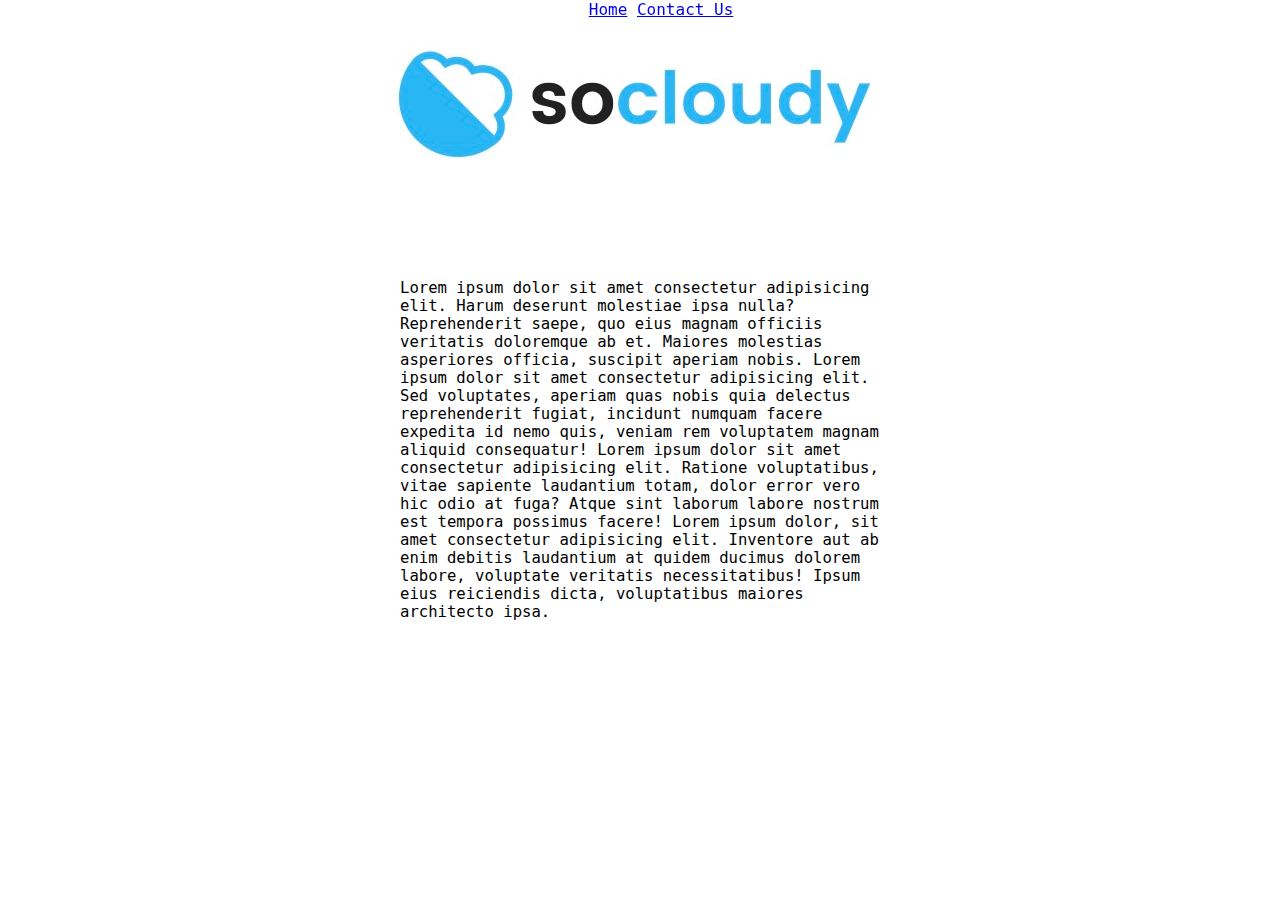
==== about.html @ 7a67b7c6 "Add files via upload" ====
<!DOCTYPE html>
<html lang="en">
<head>
    <meta charset="UTF-8">
    <meta http-equiv="X-UA-Compatible" content="IE=edge">
    <meta name="viewport" content="width=device-width, initial-scale=1.0">
    <link rel="stylesheet" href="styles.css" />
    <title>Document</title>
    <nav class="navBar3">
        <a href="index.html">Home</a>
        <a href="contact.html">Contact Us</a>
      </nav>
</head>
<body>
    
    <img class= "logo3" src= "Images/soCloudy.jpeg">
    
    <p class="story">Lorem ipsum dolor sit amet consectetur adipisicing elit. Harum deserunt molestiae ipsa nulla? Reprehenderit saepe, quo eius magnam officiis veritatis doloremque ab et. Maiores molestias asperiores officia, suscipit aperiam nobis. Lorem ipsum dolor sit amet consectetur adipisicing elit. Sed voluptates, aperiam quas nobis quia delectus reprehenderit fugiat, incidunt numquam facere expedita id nemo quis, veniam rem voluptatem magnam aliquid consequatur! Lorem ipsum dolor sit amet consectetur adipisicing elit. Ratione voluptatibus, vitae sapiente laudantium totam, dolor error vero hic odio at fuga? Atque sint laborum labore nostrum est tempora possimus facere! Lorem ipsum dolor, sit amet consectetur adipisicing elit. Inventore aut ab enim debitis laudantium at quidem ducimus dolorem labore, voluptate veritatis necessitatibus! Ipsum eius reiciendis dicta, voluptatibus maiores architecto ipsa.</p>

</body>
</html>
---- styles.css ----
body {
  display: flex;
  justify-content: center;
  align-items: center;
  height: 100vh;
  margin: auto;
  background: white
  ;
  font-size: 120%;
  font-family: monospace;
}

.card {
  background: #dbdadad0;
  color: black;
  padding: 3em;
  border-radius: 40px;
  width: 100%;
  max-width: 420px;
  margin: 1em;
}
.search {
  display: flex;
  align-items: center;
  justify-content: center;
}
.searchButton {
  margin: 1em;
  border-radius: 50%;
  border: none;
  height: 44.78px;
  width: 44.78px;
  outline: none;
  background: #7c7c7c2b;
  color: white;
  cursor: pointer;
  transition: 0.2s ease-in-out;
}

input.search-bar {
  background: #221f1f2b;
  border: none;
  outline: none;
  padding: 0.5em;
  border-radius: 20px;
  color: rgb(0, 0, 0);
  font-family: inherit;
  font-size: 130%;
  width: calc(100% - 80px);
}

.searchButton:hover {
  background: #7c7c7c7b;
}
h1.temp {
  margin: 0;
}
.weather.loading {
  visibility: hidden;
  max-height: 20px;
}
/* .weather.loading:after {
    visibility: visible;
    content: "Loading ...";
    color: white;
    position: absolute;
    top: 0;
} */

.logo1 {
  position: fixed;
  bottom: 6px;
  left: 46%;
  color: black;
  border-radius: 100%;
  max-height: 75px;
  max-width: 150px;
}

.logo2{
    position: fixed;
    bottom: 25px;
    left: 46.5%;
    color: black;
    border-radius: 100%;
    max-height: 75px;
    max-width: 150px;
}
.logo3{
    position: fixed;
    top: 30px;
    justify-items: center ;

}
.navBar1 {
  position: fixed;
  top: 0px;
  left: 43.5%;
  font-size: 12pt;
  color: blanchedalmond;
}
.navBar2 {
    position: fixed;
    top: 0px;
    left: 46.5%;
    font-size: 12pt;
    color: blanchedalmond;
  }
  .navBar3 {
    position: fixed;
    top: 0px;
    left: 46%;
    font-size: 12pt;
    color: blanchedalmond;
  }
.formTitle {
  position: fixed;
  left: 38%;
  color: white;
  font-size: 50pt;
  top: 0pt;
}
.contactName {
  width: 500px;
  height: 30px;
  top: 20%;
  position: fixed;
  left: 34%;
  /* background-color: #221f1f2b; */
  color: black;
  
}
.contactPhone {
  width: 500px;
  height: 30px;
  top: 30%;
  position: fixed;
  left: 34%;
  /* background-color: #221f1f2b; */
  color: black;
}
.contactEmail {width: 500px;
    height: 30px;
    top: 40%;
    position: fixed;
    left: 34%;
    /* background-color: #221f1f3b; */
    color: black;
}
.contactMessage {
  width: 500px;
  height: 200px;
  top: 50%;
  position: fixed;
  left: 34%;
  /* background-color: #221f1f2b; */
  color: black;
}
#contactBody{
    background-image: url("https://images.unsplash.com/photo-1596524430615-b46475ddff6e?ixlib=rb-1.2.1&ixid=MnwxMjA3fDB8MHxwaG90by1wYWdlfHx8fGVufDB8fHx8&auto=format&fit=crop&w=1740&q=80");
}
.contactSend{
 height: 70px;
 width: 70px;
 border-radius: 50%;
 position: fixed;
 bottom: 12%;
 right: 46%;
}
.story{
  margin-left: 300pt;
  margin-right: 300pt;
}
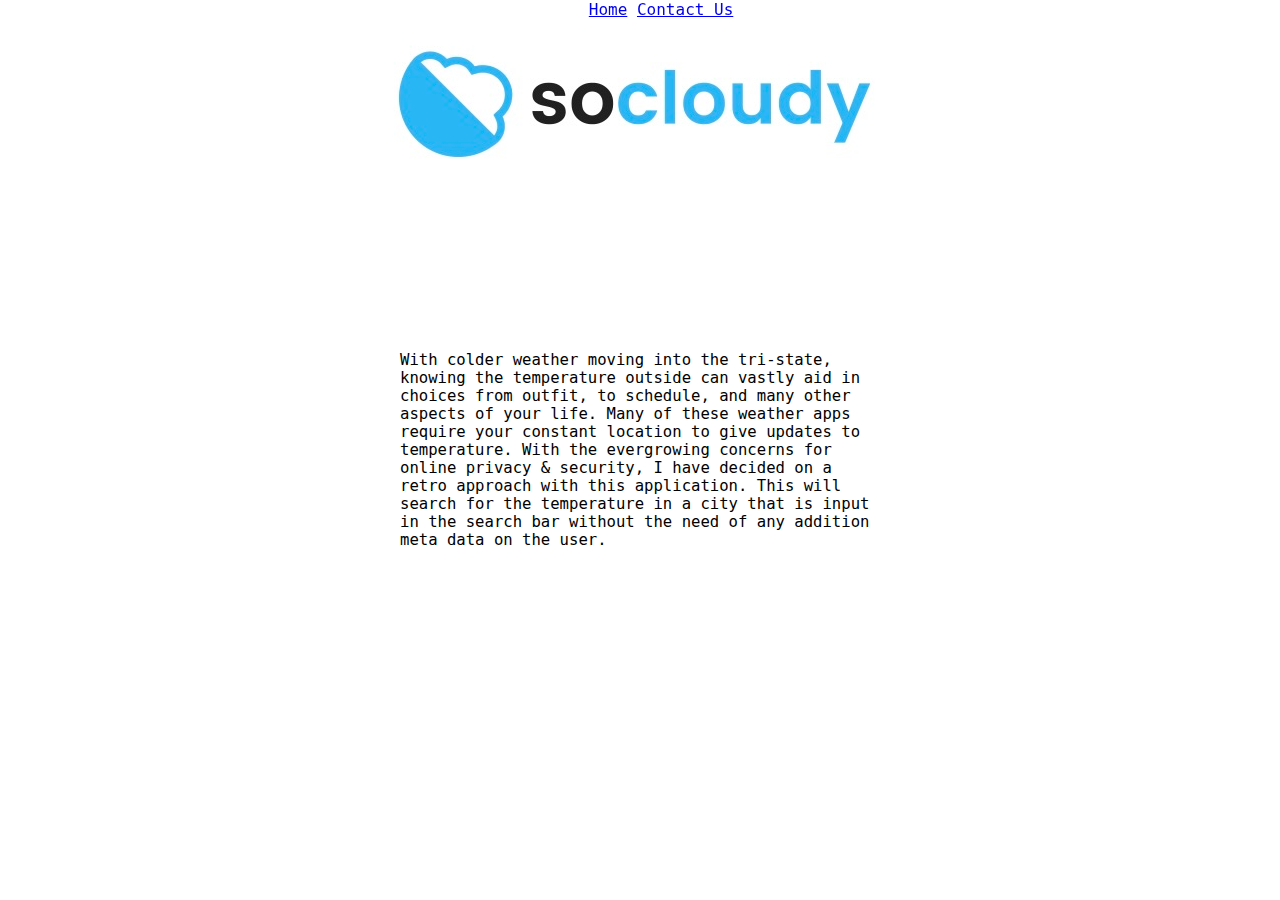
==== commit 2f023772: "Update about.html" ====
--- a/about.html
+++ b/about.html
@@ -15,7 +15,7 @@
     
     <img class= "logo3" src= "Images/soCloudy.jpeg">
     
-    <p class="story">Lorem ipsum dolor sit amet consectetur adipisicing elit. Harum deserunt molestiae ipsa nulla? Reprehenderit saepe, quo eius magnam officiis veritatis doloremque ab et. Maiores molestias asperiores officia, suscipit aperiam nobis. Lorem ipsum dolor sit amet consectetur adipisicing elit. Sed voluptates, aperiam quas nobis quia delectus reprehenderit fugiat, incidunt numquam facere expedita id nemo quis, veniam rem voluptatem magnam aliquid consequatur! Lorem ipsum dolor sit amet consectetur adipisicing elit. Ratione voluptatibus, vitae sapiente laudantium totam, dolor error vero hic odio at fuga? Atque sint laborum labore nostrum est tempora possimus facere! Lorem ipsum dolor, sit amet consectetur adipisicing elit. Inventore aut ab enim debitis laudantium at quidem ducimus dolorem labore, voluptate veritatis necessitatibus! Ipsum eius reiciendis dicta, voluptatibus maiores architecto ipsa.</p>
+    <p class="story">With colder weather moving into the tri-state, knowing the temperature outside can vastly aid in choices from outfit, to schedule, and many other aspects of your life. Many of these weather apps require your constant location to give updates to temperature. With the evergrowing concerns for online privacy & security, I have decided on a retro approach with this application. This will search for the temperature in a city that is input in the search bar without the need of any addition meta data on the user.</p>
 
 </body>
-</html>+</html>
